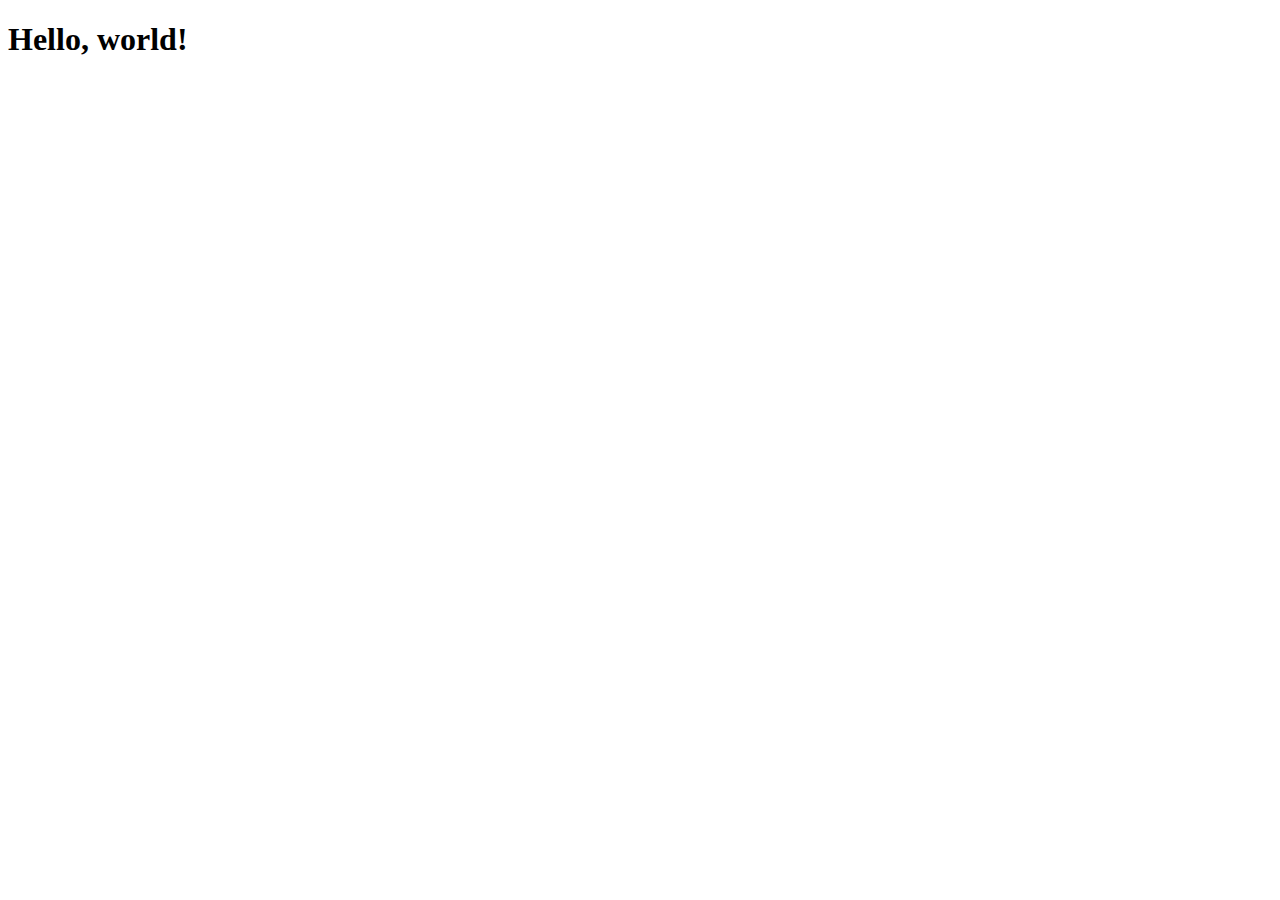
==== index.html @ 0621dbdc "Criado Index.html" ====
<!doctype html>
<html lang="pt-br">
  <head>
    <!-- Required meta tags -->
    <meta charset="utf-8">
    <meta name="viewport" content="width=device-width, initial-scale=1">

    <!-- Bootstrap CSS -->
    <link href="https://cdn.jsdelivr.net/npm/bootstrap@5.0.1/dist/css/bootstrap.min.css" rel="stylesheet" integrity="sha384-+0n0xVW2eSR5OomGNYDnhzAbDsOXxcvSN1TPprVMTNDbiYZCxYbOOl7+AMvyTG2x" crossorigin="anonymous">

    <title>Hello, world!</title>
  </head>
  <body>
    <h1>Hello, world!</h1>

    <!-- Optional JavaScript; choose one of the two! -->
    <!-- Option 1: Bootstrap Bundle with Popper -->
    <script src="https://cdn.jsdelivr.net/npm/bootstrap@5.0.1/dist/js/bootstrap.bundle.min.js" integrity="sha384-gtEjrD/SeCtmISkJkNUaaKMoLD0//ElJ19smozuHV6z3Iehds+3Ulb9Bn9Plx0x4" crossorigin="anonymous"></script>
    <!-- Option 2: Separate Popper and Bootstrap JS -->
    <!--
    <script src="https://cdn.jsdelivr.net/npm/@popperjs/core@2.9.2/dist/umd/popper.min.js" integrity="sha384-IQsoLXl5PILFhosVNubq5LC7Qb9DXgDA9i+tQ8Zj3iwWAwPtgFTxbJ8NT4GN1R8p" crossorigin="anonymous"></script>
    <script src="https://cdn.jsdelivr.net/npm/bootstrap@5.0.1/dist/js/bootstrap.min.js" integrity="sha384-Atwg2Pkwv9vp0ygtn1JAojH0nYbwNJLPhwyoVbhoPwBhjQPR5VtM2+xf0Uwh9KtT" crossorigin="anonymous"></script>
    -->
  </body>
</html>
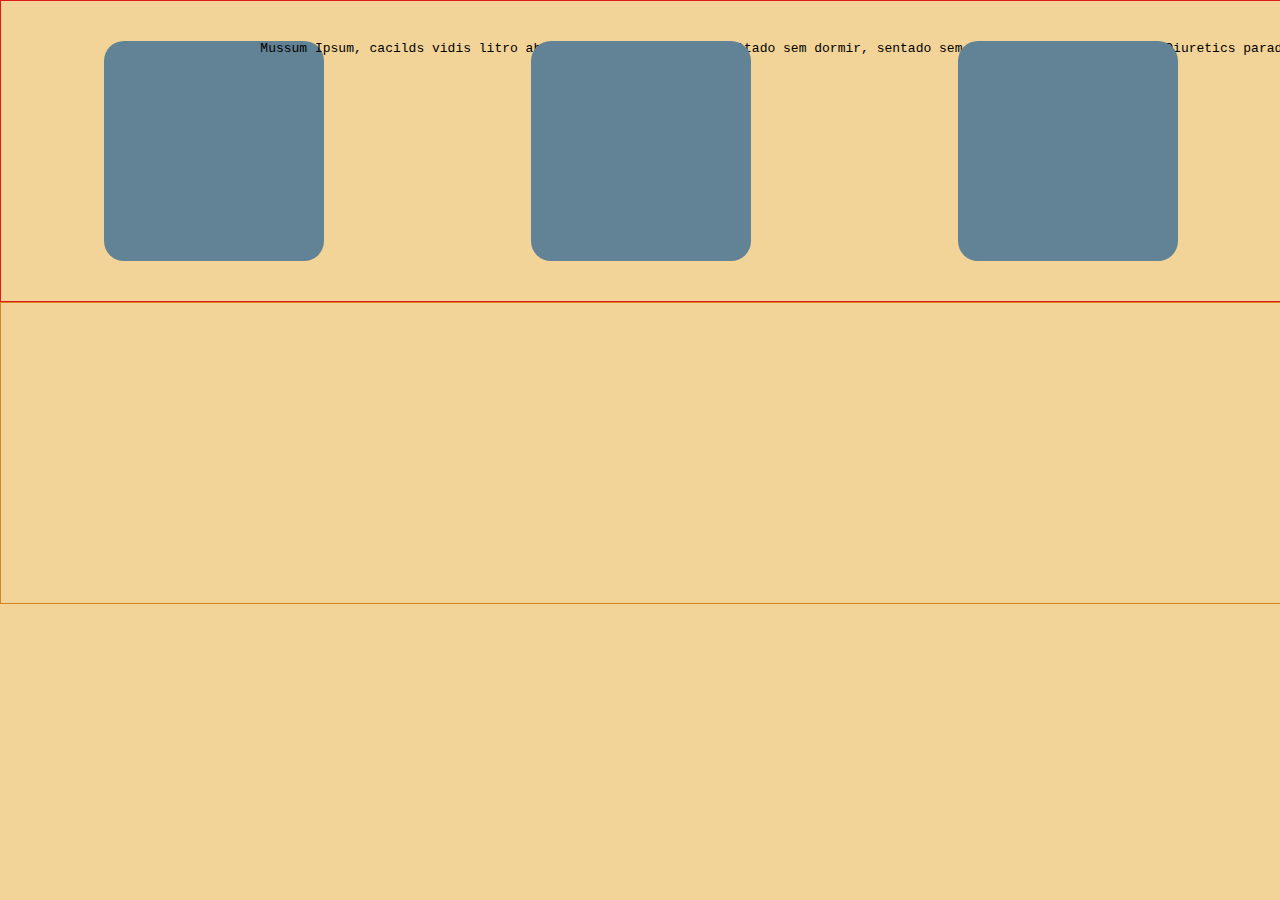
==== commit b5bd4aa2: "Estudo" ====
--- a/index.html
+++ b/index.html
@@ -7,11 +7,30 @@
 
     <!-- Bootstrap CSS -->
     <link href="https://cdn.jsdelivr.net/npm/bootstrap@5.0.1/dist/css/bootstrap.min.css" rel="stylesheet" integrity="sha384-+0n0xVW2eSR5OomGNYDnhzAbDsOXxcvSN1TPprVMTNDbiYZCxYbOOl7+AMvyTG2x" crossorigin="anonymous">
+    <link rel="stylesheet" href="./src/css/style.css">
 
-    <title>Hello, world!</title>
+    <title>Estudo de html+Css+Js</title>
   </head>
   <body>
-    <h1>Hello, world!</h1>
+      <div id="conteudo">
+          <div class="linha-1">
+            <div class="coluna">
+                <pre>
+                    Mussum Ipsum, cacilds vidis litro abertis. Em pé sem cair, deitado sem dormir, sentado sem cochilar e fazendo pose. Diuretics paradis num copo é motivis de denguis. Suco de cevadiss deixa as pessoas mais interessantis. Detraxit consequat et quo num tendi nada.
+                </pre>
+            </div>
+            <div class="coluna">
+
+            </div>
+            <div class="coluna">
+                
+            </div>
+          </div>
+          <div class="linha-2"></div>
+      </div>
+    
+
+
 
     <!-- Optional JavaScript; choose one of the two! -->
     <!-- Option 1: Bootstrap Bundle with Popper -->
--- a/src/css/style.css
+++ b/src/css/style.css
@@ -0,0 +1,37 @@
+*{
+    margin: 0px;
+    padding: 0px;
+}
+#conteudo{
+    width: 100vw;
+    height: 100vh;
+    background-color: #F2D398;
+    
+}
+.linha-1 , .linha-2 {
+    width: 100vw;
+    height: 300px;
+}
+.linha-1 {
+    border: 1px solid #DE1A1A;
+    display: flex;
+    justify-content: space-around;
+    align-items: center;
+}
+.coluna {
+    width:  220px;
+    height: 220px;
+    background-color: #628395;
+    border-radius: 20px;
+}
+.linha-2 {
+    border: 1px solid #D78521;
+}
+
+.color {
+    background-color: #F2D398;
+    background-color: #DE1A1A;
+    background-color: #F7B1C3;
+    background-color: #D78521;
+    background-color: #628395;
+}